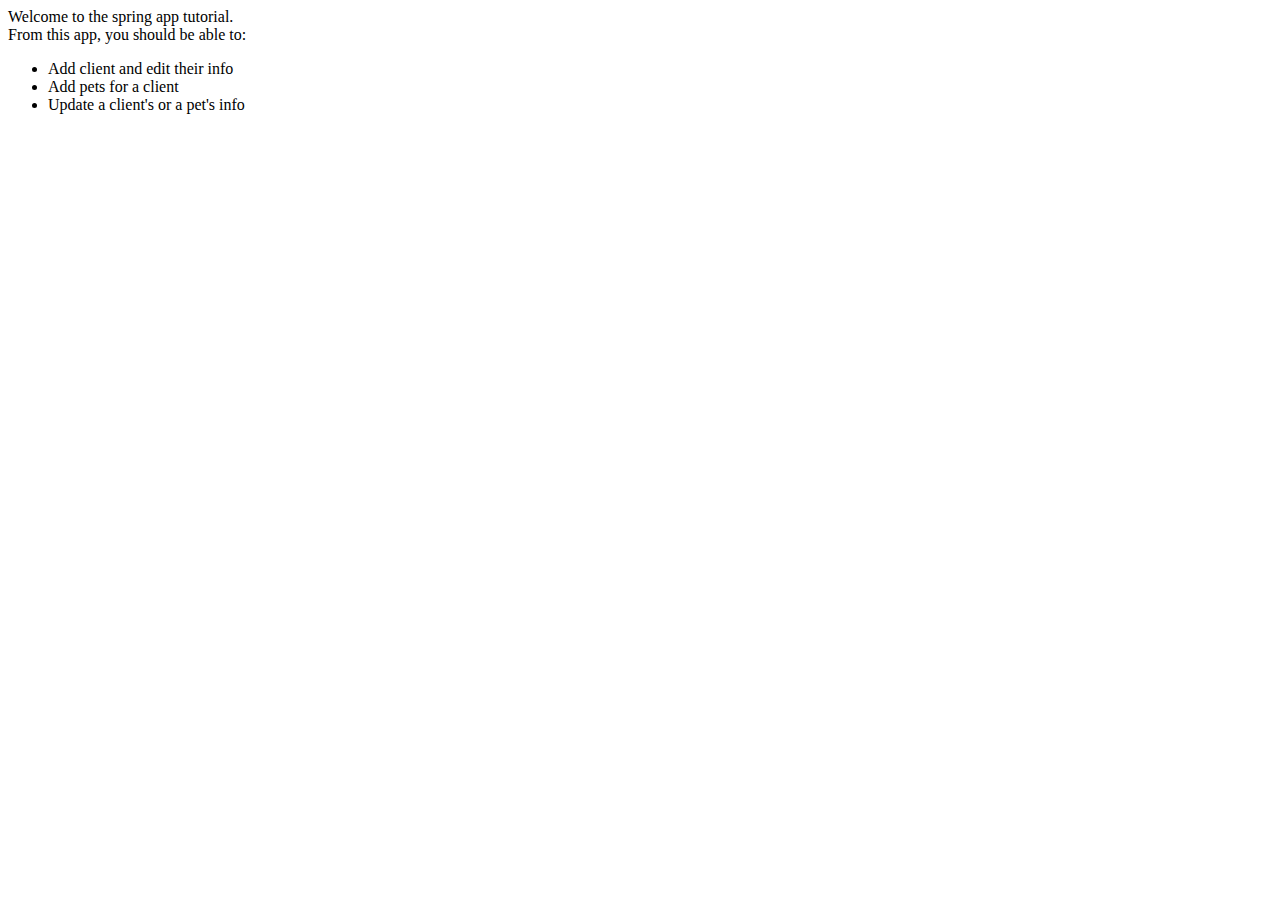
==== src/main/resources/templates/home.html @ 09a67d70 "ignore db" ====
<!DOCTYPE HTML>
<html>
<header th:replace="fragments/head.html :: head" >
</header>
<body>
	<div id="container" class="content pure-g" >
		<header th:replace="fragments/header.html :: header" >
		</header>
		<div id="mainBody" class="pure-u pure-g column">
			<div id="content" class="pure-u-1">
				<div class="pad">
					Welcome to the spring app tutorial.
					<br>
					From this app, you should be able to:
					<ul>
						<li> Add client and edit their info </li>
						<li> Add pets for a client </li>
						<li> Update a client's or a pet's info</li>
					</ul>
									
				</div>
			</div>
		</div>
    </div>
</body>
</html>
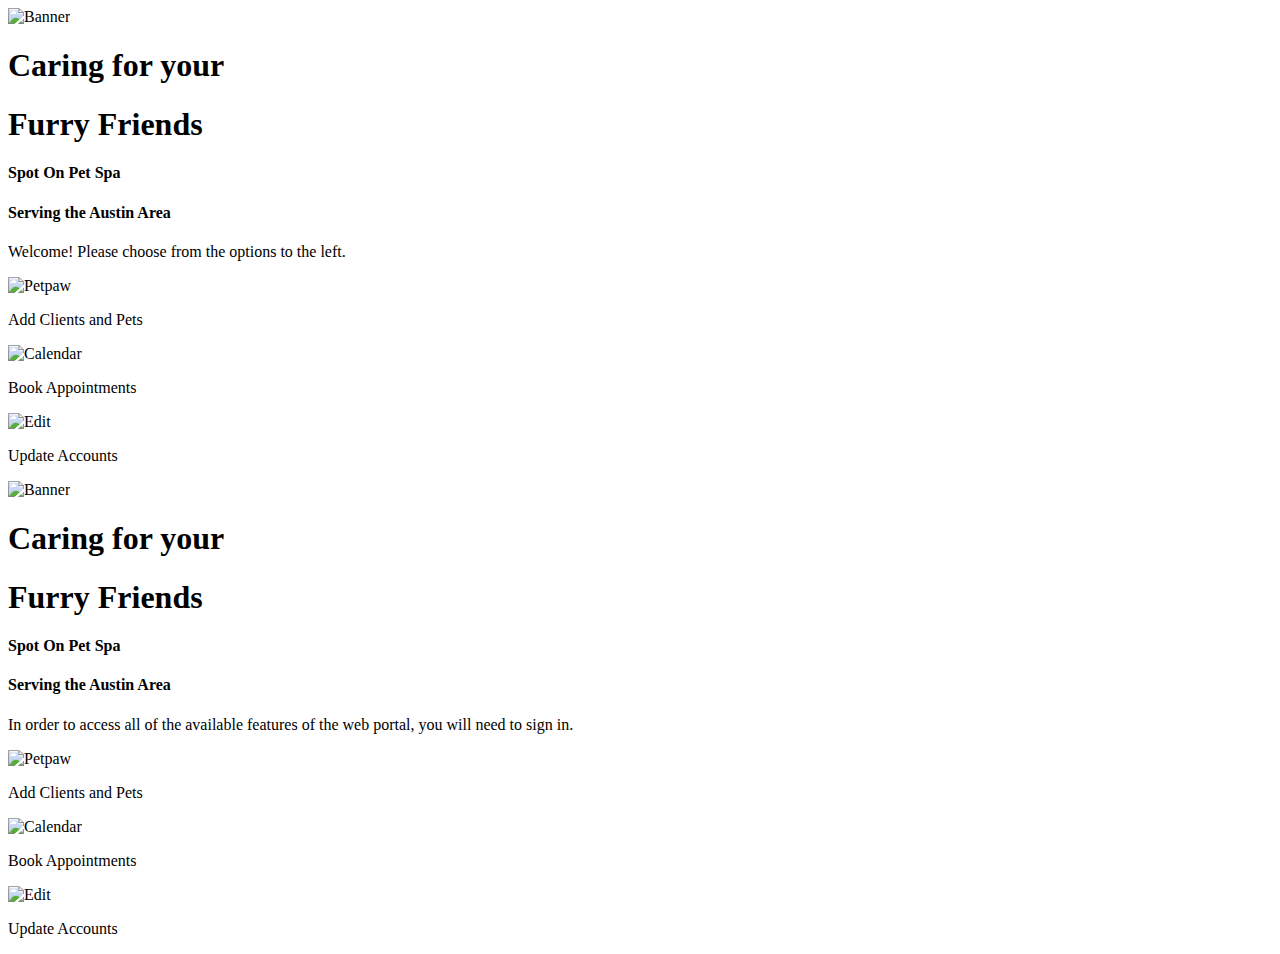
==== commit 70e69624: "Home page and assets added, needs formatting and debug" ====
--- a/src/main/resources/templates/home.html
+++ b/src/main/resources/templates/home.html
@@ -6,21 +6,82 @@
 	<div id="container" class="content pure-g" >
 		<header th:replace="fragments/header.html :: header" >
 		</header>
-		<div id="mainBody" class="pure-u pure-g column">
-			<div id="content" class="pure-u-1">
-				<div class="pad">
-					Welcome to the spring app tutorial.
-					<br>
-					From this app, you should be able to:
-					<ul>
-						<li> Add client and edit their info </li>
-						<li> Add pets for a client </li>
-						<li> Update a client's or a pet's info</li>
-					</ul>
-									
+		<div id="home" class="pure-u pure-g">
+			<div id="content" class="pure-u-1" sec:authorize="isAuthenticated()">
+				<div class="banner">
+					<img class= "pure-img" src="/images/photo_header.png" alt="Banner">
+					<div class="banner-text">
+						<h1>Caring for your</h1>
+						<h1>Furry Friends</h1>
+						<h4>Spot On Pet Spa</h4>
+						<h4>Serving the Austin Area</h4>
+					</div>								
+				</div>
+				<div class="lower-banner">
+					<div>
+						<p class="pad margin">
+							Welcome! Please choose from the options to the left.
+						</p>
+					</div>
+					<div>
+						<img class= "pure-img" src="/images/pet paw.png" alt="Petpaw">
+						<p>
+							Add Clients and Pets
+						</p>
+					</div>
+					<div>
+						<img class= "pure-img" src="/images/calendar.png" alt="Calendar">
+						<p>
+							Book Appointments
+						</p>
+					</div>
+					<div>
+						<img class= "pure-img" src="/images/edit.png" alt="Edit">
+						<p>
+							Update Accounts
+						</p>
+					</div>
+				</div>
+			</div>
+			<div id="content" class="pure-u-1" sec:authorize="isAnonymous()">
+				<div class="banner">
+					<img class= "pure-img" src="/images/photo_header.png" alt="Banner">
+					<div class="banner-text">
+						<h1>Caring for your</h1>
+						<h1>Furry Friends</h1>
+						<h4>Spot On Pet Spa</h4>
+						<h4>Serving the Austin Area</h4>
+					</div>								
+				</div>
+				<div class="lower-banner">
+					<div>
+						<p class="pad margin">
+							In order to access all of the available features of the web portal, you will need to sign in.
+						</p>
+					</div>
+					<div>
+						<img class= "pure-img" src="/images/pet paw.png" alt="Petpaw">
+						<p>
+							Add Clients and Pets
+						</p>
+					</div>
+					<div>
+						<img class= "pure-img" src="/images/calendar.png" alt="Calendar">
+						<p>
+							Book Appointments
+						</p>
+					</div>
+					<div>
+						<img class= "pure-img" src="/images/edit.png" alt="Edit">
+						<p>
+							Update Accounts
+						</p>
+					</div>
 				</div>
 			</div>
 		</div>
+		<footer th:replace="fragments/footer.html :: footer" >
+		</footer>
     </div>
 </body>
 </html>
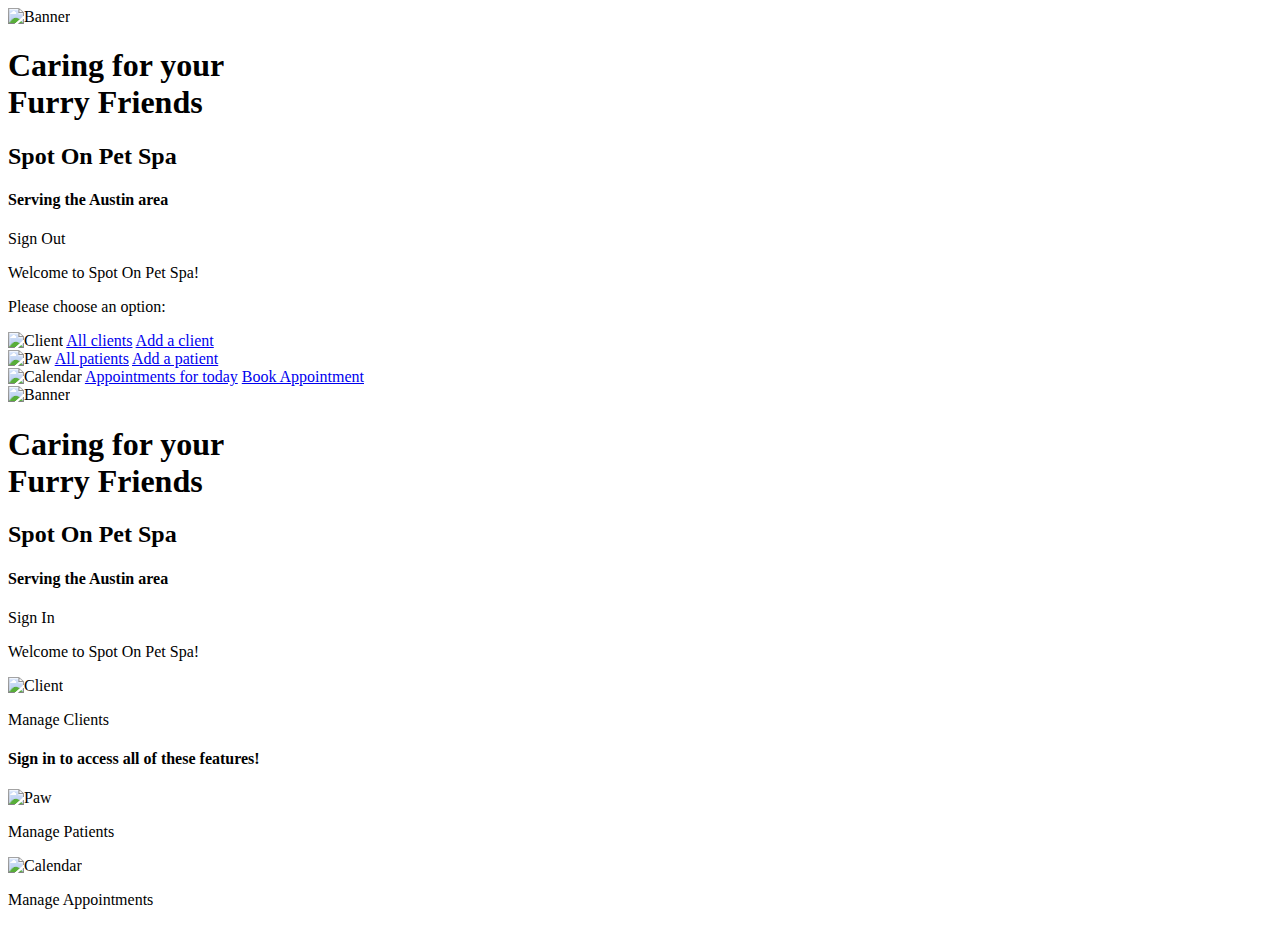
==== commit 9740c490: "Home page styled and functional, please review" ====
--- a/src/main/resources/templates/home.html
+++ b/src/main/resources/templates/home.html
@@ -8,75 +8,66 @@
 		</header>
 		<div id="home" class="pure-u pure-g">
 			<div id="content" class="pure-u-1" sec:authorize="isAuthenticated()">
-				<div class="banner">
+				<div class="mainbanner">
 					<img class= "pure-img" src="/images/photo_header.png" alt="Banner">
-					<div class="banner-text">
-						<h1>Caring for your</h1>
-						<h1>Furry Friends</h1>
-						<h4>Spot On Pet Spa</h4>
-						<h4>Serving the Austin Area</h4>
+					<div class="bannertext">
+						<h1>Caring for your<br>Furry Friends</h1>
+						<h2>Spot On Pet Spa</h2>
+						<h4>Serving the Austin area</h4>
+						<a class="pure-button primary-cta"  data-th-href="@{'/logout'}">Sign Out</a>
 					</div>								
 				</div>
-				<div class="lower-banner">
+				<div class="lowerbanner">
 					<div>
-						<p class="pad margin">
-							Welcome! Please choose from the options to the left.
-						</p>
+						<p class="pad margin">Welcome to Spot On Pet Spa!</p>
+						<p class="pad margin">Please choose an option:</p>
 					</div>
-					<div>
-						<img class= "pure-img" src="/images/pet paw.png" alt="Petpaw">
-						<p>
-							Add Clients and Pets
-						</p>
+					<div class="feature">
+						<img src="/images/edit.png" alt="Client">
+						<a href="#" data-th-href="@{'/clients'}" class="featureText">All clients</a>
+						<a href="#" data-th-href="@{'/clients/new'}" class="featureText">Add a client</a>
 					</div>
-					<div>
-						<img class= "pure-img" src="/images/calendar.png" alt="Calendar">
-						<p>
-							Book Appointments
-						</p>
+					<div class="feature">
+						<img src="/images/pet paw.png" alt="Paw">
+						<a href="#" data-th-href="@{'/pets'}" class="featureText">All patients</a>
+						<a href="#" data-th-href="@{'/pets/new'}" class="featureText">Add a patient</a>
 					</div>
-					<div>
-						<img class= "pure-img" src="/images/edit.png" alt="Edit">
-						<p>
-							Update Accounts
-						</p>
+					<div class="feature">
+						<img src="/images/calendar.png" alt="Calendar">
+						<a href = "#" data-th-href="@{'/appointments'}" class="featureText">Appointments for today</a>
+						<a href = "#" data-th-href="@{'/appointments/new'}" class="featureText">Book Appointment</a>
 					</div>
 				</div>
 			</div>
 			<div id="content" class="pure-u-1" sec:authorize="isAnonymous()">
-				<div class="banner">
-					<img class= "pure-img" src="/images/photo_header.png" alt="Banner">
-					<div class="banner-text">
-						<h1>Caring for your</h1>
-						<h1>Furry Friends</h1>
-						<h4>Spot On Pet Spa</h4>
-						<h4>Serving the Austin Area</h4>
+				<div class="mainbanner">
+					<img class="pure-img" src="/images/photo_header.png" alt="Banner">
+					<div class="bannertext">					
+						<h1>Caring for your<br>Furry Friends</h1>
+						<h2>Spot On Pet Spa</h2>
+						<h4>Serving the Austin area</h4>
+						<a class="pure-button primary-cta"  data-th-href="@{'/login'}">Sign In</a>			        						
 					</div>								
 				</div>
-				<div class="lower-banner">
+				<div class="lowerbanner">
 					<div>
 						<p class="pad margin">
-							In order to access all of the available features of the web portal, you will need to sign in.
+							Welcome to Spot On Pet Spa! 
 						</p>
 					</div>
-					<div>
-						<img class= "pure-img" src="/images/pet paw.png" alt="Petpaw">
-						<p>
-							Add Clients and Pets
-						</p>
+					<div class="feature">
+						<img src="/images/edit.png" alt="Client">
+						<p>Manage Clients</p>
 					</div>
-					<div>
-						<img class= "pure-img" src="/images/calendar.png" alt="Calendar">
-						<p>
-							Book Appointments
-						</p>
+					<div class="feature">
+						<h4>Sign in to access all of these features!</h4>
+						<img src="/images/pet paw.png" alt="Paw">
+						<p>Manage Patients</p>
 					</div>
-					<div>
-						<img class= "pure-img" src="/images/edit.png" alt="Edit">
-						<p>
-							Update Accounts
-						</p>
-					</div>
+					<div class="feature">
+						<img src="/images/calendar.png" alt="Calendar">
+						<p>Manage Appointments</p>
+					</div>					
 				</div>
 			</div>
 		</div>
